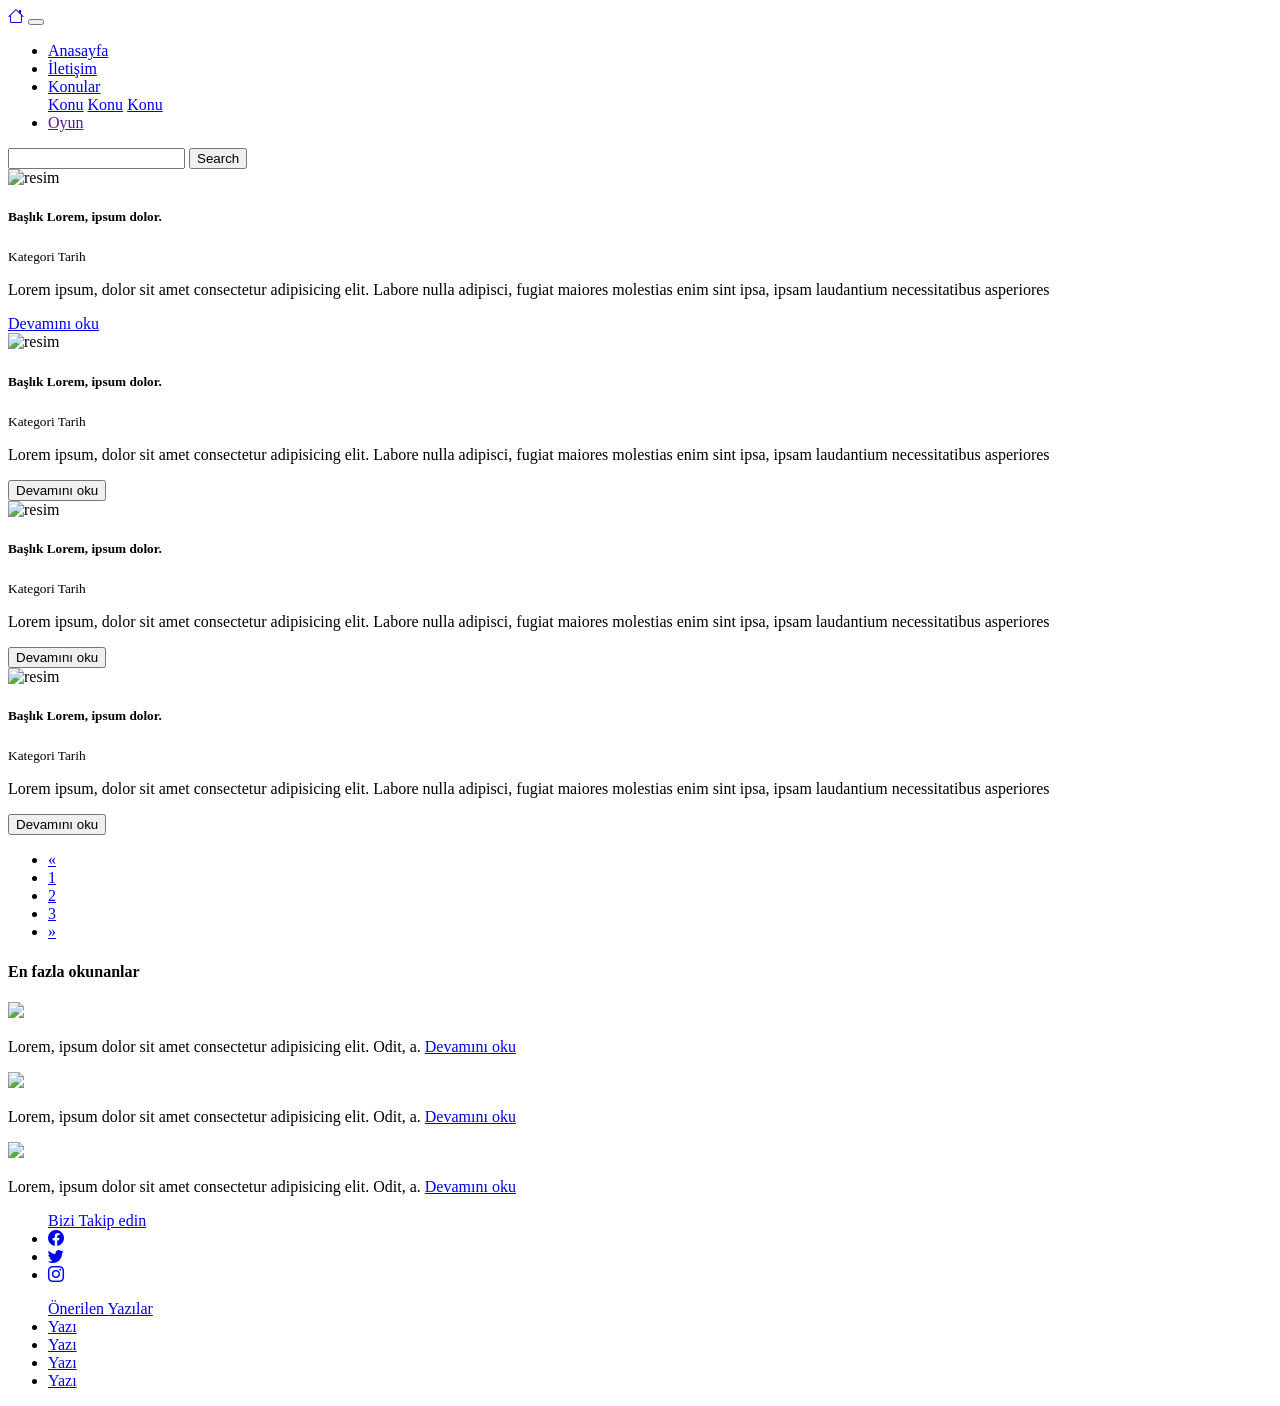
==== index.html @ e3cb40f9 "Update index.html" ====
<!DOCTYPE html>
<html lang="tr">

<head>
    <meta charset="UTF-8">
    <meta http-equiv="X-UA-Compatible" content="IE=edge">
    <meta name="viewport" content="width=device-width, initial-scale=1.0">
    <title>Blog</title>
    <link rel="stylesheet" href="css/bootstrap.min.css">
    <!-- Bootstrap icons -->
    <link rel="stylesheet" href="https://cdn.jsdelivr.net/npm/bootstrap-icons@1.8.3/font/bootstrap-icons.css">
</head>

<body>

    <nav class="navbar navbar-expand-md navbar-dark bg-info py-3">
        <div class="container">
            <a href="index.html" class="navbar-brand"><i class="bi bi-house"></i></a>
            <button class="navbar-toggler" data-toggle="collapse" data-target="#ust-menu">
                <span class="navbar-toggler-icon"></span>
            </button>

            <div class="collapse navbar-collapse text-center" id="ust-menu">
                <ul class="navbar-nav ml-5">
                    <li class="nav-item active">
                        <a href="index.html" class="nav-link">Anasayfa</a>
                    </li>
                    <li class="nav-item">
                        <a href="iletisim.html" class="nav-link mx-md-3">İletişim</a>
                    </li>
                    <li class="nav-item dropdown">
                        <a href="#" class="nav-link dropdown-toggle ml-2 ml-md-0" data-toggle="dropdown"
                            data-target="#dropdownlink">Konular</a>
                        <div class="dropdown-menu w-50 mt-0 mt-md-2 mx-auto py-0" aria-labelledby="dropdownlink">
                            <a href="konu.html" class="dropdown-item">Konu</a>
                            <a href="konu.html" class="dropdown-item">Konu</a>
                            <a href="konu.html" class="dropdown-item">Konu</a>
                        </div>
                    </li>
                <li class="nav-item">
                    <a href="" class="nav-link"> Oyun </a>
                    </li>
                </ul>

                <form class="form-inline d-block my-3 my-md-0 mx-auto mx-md-0 ml-md-auto">
                    <input class="form-control" type="search">
                    <button class="btn btn-success mt-2 my-sm-0" type="submit">Search</button>
                </form>

            </div>

        </div>
    </nav>
    <!-- navbar kapanış -->

    <div class="container-fluid bg-light">
        <!-- article başlangıç. -->
        <article class="container bg-white pt-5">
            <div class="row pt-5">
                <div class="col-md-8">
                    <div class="row border-bottom mt-5">
                        <div class="col-lg-6 px-lg-3">
                            <img src='https://via.placeholder.com/300x150' class="img-fluid w-100" alt="resim">
                        </div>
                        <div class="col-lg-6 px-lg-1">

                            <h5 class="mt-2 mt-lg-0">Başlık Lorem, ipsum dolor.</h5>
                            <small class="my-2">
                                Kategori <span class="ml-2"> Tarih </span>
                            </small>
                            <p>
                                Lorem ipsum, dolor sit amet consectetur adipisicing elit. Labore nulla adipisci,
                                fugiat maiores molestias enim sint ipsa, ipsam laudantium necessitatibus
                                asperiores
                            </p>
                            <a href="sayfa.html" class="btn btn-sm btn-outline-success mb-3"> Devamını oku</a>
                        </div>

                    </div>
                    <div class="row border-bottom mt-5">
                        <div class="col-lg-6 px-lg-3">
                            <img src='https://via.placeholder.com/300x150' class="img-fluid w-100" alt="resim">
                        </div>
                        <div class="col-lg-6 px-lg-1">

                            <h5 class="mt-2 mt-lg-0">Başlık Lorem, ipsum dolor.</h5>
                            <small class="my-2">
                                Kategori <span class="ml-2"> Tarih </span>
                            </small>
                            <p>
                                Lorem ipsum, dolor sit amet consectetur adipisicing elit. Labore nulla adipisci,
                                fugiat maiores molestias enim sint ipsa, ipsam laudantium necessitatibus
                                asperiores
                            </p>
                            <button class="btn btn-sm btn-outline-success mb-3"> Devamını oku</button>
                        </div>

                    </div>
                    <div class="row border-bottom mt-5">
                        <div class="col-lg-6 px-lg-3">
                            <img src='https://via.placeholder.com/300x150' class="img-fluid w-100" alt="resim">
                        </div>
                        <div class="col-lg-6 px-lg-1">

                            <h5 class="mt-2 mt-lg-0">Başlık Lorem, ipsum dolor.</h5>
                            <small class="my-2">
                                Kategori <span class="ml-2"> Tarih </span>
                            </small>
                            <p>
                                Lorem ipsum, dolor sit amet consectetur adipisicing elit. Labore nulla adipisci,
                                fugiat maiores molestias enim sint ipsa, ipsam laudantium necessitatibus
                                asperiores
                            </p>
                            <button class="btn btn-sm btn-outline-success mb-3"> Devamını oku</button>
                        </div>

                    </div>
                    <div class="row border-bottom mt-5">
                        <div class="col-lg-6 px-lg-3">
                            <img src='https://via.placeholder.com/300x150' class="img-fluid w-100" alt="resim">
                        </div>
                        <div class="col-lg-6 px-lg-1">

                            <h5 class="mt-2 mt-lg-0">Başlık Lorem, ipsum dolor.</h5>
                            <small class="my-2">
                                Kategori <span class="ml-2"> Tarih </span>
                            </small>
                            <p>
                                Lorem ipsum, dolor sit amet consectetur adipisicing elit. Labore nulla adipisci,
                                fugiat maiores molestias enim sint ipsa, ipsam laudantium necessitatibus
                                asperiores
                            </p>
                            <button class="btn btn-sm btn-outline-success mb-3"> Devamını oku</button>
                        </div>

                    </div>
                    <nav aria-label="articles-pagination ">
                        <ul class="pagination justify-content-center my-5 pb-5">
                            <li class="page-item disabled">
                                <a class="page-link" href="#" aria-label="Previous">
                                    <span aria-hidden="true">&laquo;</span>
                                </a>
                            </li>
                            <li class="page-item active">
                                <a href="#" class="page-link">1</a>
                            </li>
                            <li class="page-item">
                                <a href="#" class="page-link">2</a>
                            </li>
                            <li class="page-item">
                                <a href="#" class="page-link">3</a>
                            </li>
                            <li class="page-item">
                                <a class="page-link" href="#" aria-label="Next">
                                    <span aria-hidden="true">&raquo;</span>
                                </a>
                            </li>
                        </ul>
                    </nav>
                </div>
                

                <div class="col-md-4">
                    <h4 class="text-center mt-5 lead">En fazla okunanlar</h4>
                    <div class="card border-0 p-0 mt-5 mx-lg-2">
                        <img class="card-img-top rounded" src='https://via.placeholder.com/300x150'>
                        <div class="card-body px-2 py-2">
                            <p class="card-text h6 text-justify">
                                Lorem, ipsum dolor sit amet consectetur adipisicing elit. Odit, a.
                                <a href="sayfa.html" class="btn btn-sm btn-outline-success my-2 d-block">
                                    Devamını oku</a>
                            </p>
                        </div>
                    </div>
                    <div class="card border-0 p-0 mt-5 mx-lg-2">
                        <img class="card-img-top rounded" src='https://via.placeholder.com/300x150'>
                        <div class="card-body px-2 py-2">
                            <p class="card-text h6 text-justify">
                                Lorem, ipsum dolor sit amet consectetur adipisicing elit. Odit, a.
                                <a href="sayfa.html" class="btn btn-sm btn-outline-success my-2 d-block">
                                    Devamını oku</a>
                            </p>
                        </div>
                    </div>
                    <div class="card border-0 p-0 mt-5 mx-lg-2">
                        <img class="card-img-top rounded" src='https://via.placeholder.com/300x150'>
                        <div class="card-body px-2 py-2">
                            <p class="card-text h6 text-justify">
                                Lorem, ipsum dolor sit amet consectetur adipisicing elit. Odit, a.
                                <a href="sayfa.html" class="btn btn-sm btn-outline-success my-2 d-block">
                                    Devamını oku</a>
                            </p>
                        </div>
                    </div>

                </div>

            </div>
            <!--row kapanış-->
        </article>
        <!-- article kapanış -->

    </div>
    <!-- container-fluid kapanış  -->

    <footer class="bg-dark pt-5 d-flex justify-content-center ">

        <div class="container">
            <div class="row ">
                <div class="col-md-3 offset-md-3">
                    <ul class="list-unstyled text-center">
                        <a href="#" class="d-block mb-1 text-light text-decoration-none">Bizi Takip edin</a>
                        <li><a href="#" class="text-white d-block pt-2"><i class="bi bi-facebook"> </i></a></li>
                        <li><a href="#" class="text-white d-block py-2"><i class="bi bi-twitter "> </i></a></li>
                        <li><a href="#" class="text-white"><i class="bi bi-instagram"> </i></a></li>
                    </ul>
                </div>

                <div class="col-md-3">
                    <ul class="list-unstyled text-center">
                        <a href="#" class="d-block mb-1 text-light text-decoration-none">Önerilen Yazılar</a>
                        <li><a href="sayfa.html" class="text-white text-decoration-none">Yazı</a></li>
                        <li><a href="sayfa.html" class="text-white text-decoration-none">Yazı</a></li>
                        <li><a href="sayfa.html" class="text-white text-decoration-none">Yazı</a></li>
                        <li><a href="sayfa.html" class="text-white text-decoration-none">Yazı</a></li>

                    </ul>
                </div>
            </div>



        </div>
    </footer>


    <script src="js/jquery-3.5.1.slim.min.js"></script>
    <script src="js/bootstrap.bundle.min.js"></script>
</body>

</html>
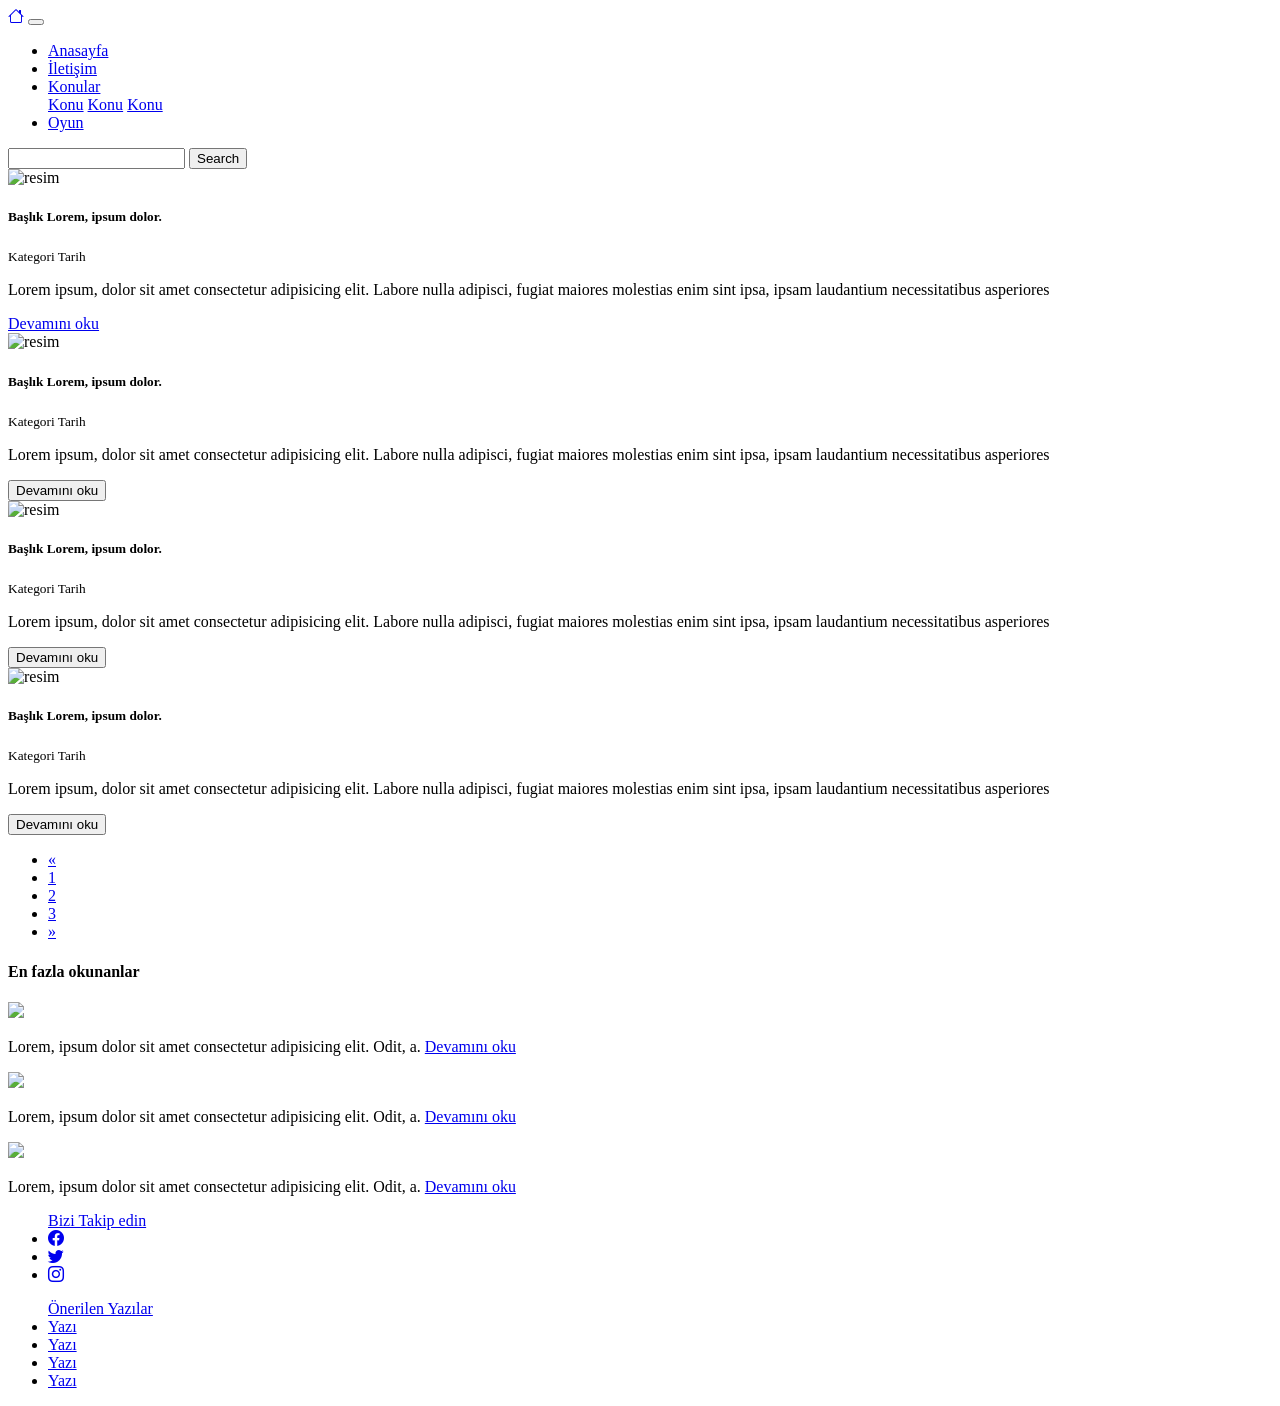
==== commit 2f53a45b: "Update index.html" ====
--- a/index.html
+++ b/index.html
@@ -38,7 +38,7 @@
                         </div>
                     </li>
                 <li class="nav-item">
-                    <a href="" class="nav-link"> Oyun </a>
+                    <a href="V1/" class="nav-link"> Oyun </a>
                     </li>
                 </ul>
 
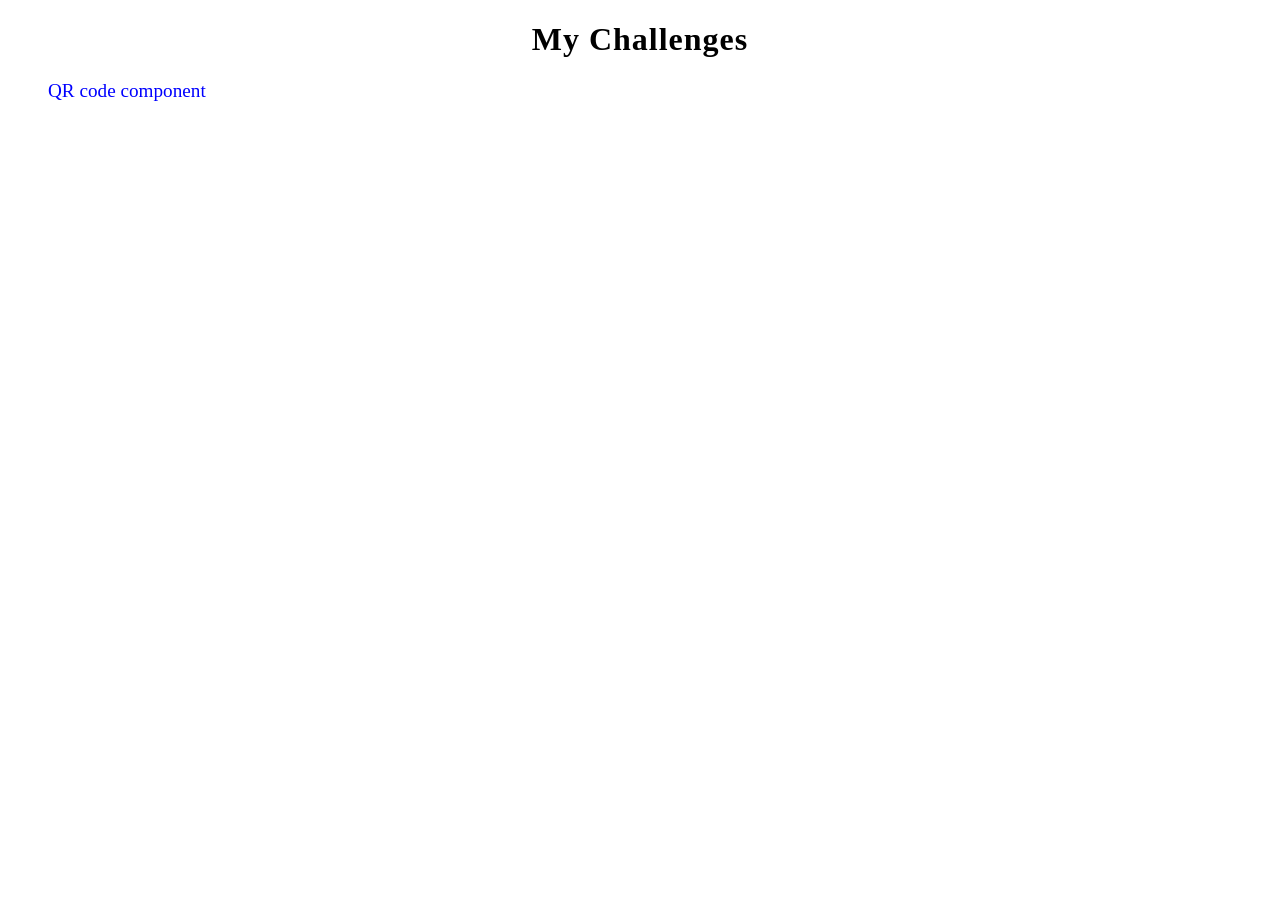
==== commit cc9e9070: "Add files via upload" ====
--- a/index.html
+++ b/index.html
@@ -1,241 +1,42 @@
 <!DOCTYPE html>
-<html lang="tr">
+<html lang="en">
 
 <head>
     <meta charset="UTF-8">
-    <meta http-equiv="X-UA-Compatible" content="IE=edge">
     <meta name="viewport" content="width=device-width, initial-scale=1.0">
-    <title>Blog</title>
-    <link rel="stylesheet" href="css/bootstrap.min.css">
-    <!-- Bootstrap icons -->
-    <link rel="stylesheet" href="https://cdn.jsdelivr.net/npm/bootstrap-icons@1.8.3/font/bootstrap-icons.css">
+    <title>Challenges
+    </title>
+    <style>
+        h1 {
+            font-family: 'Times New Roman', Times, serif;
+            font-size: 2rem; 
+            letter-spacing: 1px;
+            text-align: center;
+        }
+
+        ul{
+            list-style-type: none;
+            display: flex;
+            gap: 30px;
+        }
+
+        a{
+            text-decoration:none;
+            font-size: 1.2rem;
+            color: blue;
+        }
+    </style>
 </head>
 
 <body>
+    <h1>My Challenges</h1>
 
-    <nav class="navbar navbar-expand-md navbar-dark bg-info py-3">
-        <div class="container">
-            <a href="index.html" class="navbar-brand"><i class="bi bi-house"></i></a>
-            <button class="navbar-toggler" data-toggle="collapse" data-target="#ust-menu">
-                <span class="navbar-toggler-icon"></span>
-            </button>
+    <ul>
+        <li>
+            <a href="qr-code-component-main/index.html"> QR code component </a>
+        </li>
+    </ul>
 
-            <div class="collapse navbar-collapse text-center" id="ust-menu">
-                <ul class="navbar-nav ml-5">
-                    <li class="nav-item active">
-                        <a href="index.html" class="nav-link">Anasayfa</a>
-                    </li>
-                    <li class="nav-item">
-                        <a href="iletisim.html" class="nav-link mx-md-3">İletişim</a>
-                    </li>
-                    <li class="nav-item dropdown">
-                        <a href="#" class="nav-link dropdown-toggle ml-2 ml-md-0" data-toggle="dropdown"
-                            data-target="#dropdownlink">Konular</a>
-                        <div class="dropdown-menu w-50 mt-0 mt-md-2 mx-auto py-0" aria-labelledby="dropdownlink">
-                            <a href="konu.html" class="dropdown-item">Konu</a>
-                            <a href="konu.html" class="dropdown-item">Konu</a>
-                            <a href="konu.html" class="dropdown-item">Konu</a>
-                        </div>
-                    </li>
-                <li class="nav-item">
-                    <a href="V1/" class="nav-link"> Oyun </a>
-                    </li>
-                </ul>
-
-                <form class="form-inline d-block my-3 my-md-0 mx-auto mx-md-0 ml-md-auto">
-                    <input class="form-control" type="search">
-                    <button class="btn btn-success mt-2 my-sm-0" type="submit">Search</button>
-                </form>
-
-            </div>
-
-        </div>
-    </nav>
-    <!-- navbar kapanış -->
-
-    <div class="container-fluid bg-light">
-        <!-- article başlangıç. -->
-        <article class="container bg-white pt-5">
-            <div class="row pt-5">
-                <div class="col-md-8">
-                    <div class="row border-bottom mt-5">
-                        <div class="col-lg-6 px-lg-3">
-                            <img src='https://via.placeholder.com/300x150' class="img-fluid w-100" alt="resim">
-                        </div>
-                        <div class="col-lg-6 px-lg-1">
-
-                            <h5 class="mt-2 mt-lg-0">Başlık Lorem, ipsum dolor.</h5>
-                            <small class="my-2">
-                                Kategori <span class="ml-2"> Tarih </span>
-                            </small>
-                            <p>
-                                Lorem ipsum, dolor sit amet consectetur adipisicing elit. Labore nulla adipisci,
-                                fugiat maiores molestias enim sint ipsa, ipsam laudantium necessitatibus
-                                asperiores
-                            </p>
-                            <a href="sayfa.html" class="btn btn-sm btn-outline-success mb-3"> Devamını oku</a>
-                        </div>
-
-                    </div>
-                    <div class="row border-bottom mt-5">
-                        <div class="col-lg-6 px-lg-3">
-                            <img src='https://via.placeholder.com/300x150' class="img-fluid w-100" alt="resim">
-                        </div>
-                        <div class="col-lg-6 px-lg-1">
-
-                            <h5 class="mt-2 mt-lg-0">Başlık Lorem, ipsum dolor.</h5>
-                            <small class="my-2">
-                                Kategori <span class="ml-2"> Tarih </span>
-                            </small>
-                            <p>
-                                Lorem ipsum, dolor sit amet consectetur adipisicing elit. Labore nulla adipisci,
-                                fugiat maiores molestias enim sint ipsa, ipsam laudantium necessitatibus
-                                asperiores
-                            </p>
-                            <button class="btn btn-sm btn-outline-success mb-3"> Devamını oku</button>
-                        </div>
-
-                    </div>
-                    <div class="row border-bottom mt-5">
-                        <div class="col-lg-6 px-lg-3">
-                            <img src='https://via.placeholder.com/300x150' class="img-fluid w-100" alt="resim">
-                        </div>
-                        <div class="col-lg-6 px-lg-1">
-
-                            <h5 class="mt-2 mt-lg-0">Başlık Lorem, ipsum dolor.</h5>
-                            <small class="my-2">
-                                Kategori <span class="ml-2"> Tarih </span>
-                            </small>
-                            <p>
-                                Lorem ipsum, dolor sit amet consectetur adipisicing elit. Labore nulla adipisci,
-                                fugiat maiores molestias enim sint ipsa, ipsam laudantium necessitatibus
-                                asperiores
-                            </p>
-                            <button class="btn btn-sm btn-outline-success mb-3"> Devamını oku</button>
-                        </div>
-
-                    </div>
-                    <div class="row border-bottom mt-5">
-                        <div class="col-lg-6 px-lg-3">
-                            <img src='https://via.placeholder.com/300x150' class="img-fluid w-100" alt="resim">
-                        </div>
-                        <div class="col-lg-6 px-lg-1">
-
-                            <h5 class="mt-2 mt-lg-0">Başlık Lorem, ipsum dolor.</h5>
-                            <small class="my-2">
-                                Kategori <span class="ml-2"> Tarih </span>
-                            </small>
-                            <p>
-                                Lorem ipsum, dolor sit amet consectetur adipisicing elit. Labore nulla adipisci,
-                                fugiat maiores molestias enim sint ipsa, ipsam laudantium necessitatibus
-                                asperiores
-                            </p>
-                            <button class="btn btn-sm btn-outline-success mb-3"> Devamını oku</button>
-                        </div>
-
-                    </div>
-                    <nav aria-label="articles-pagination ">
-                        <ul class="pagination justify-content-center my-5 pb-5">
-                            <li class="page-item disabled">
-                                <a class="page-link" href="#" aria-label="Previous">
-                                    <span aria-hidden="true">&laquo;</span>
-                                </a>
-                            </li>
-                            <li class="page-item active">
-                                <a href="#" class="page-link">1</a>
-                            </li>
-                            <li class="page-item">
-                                <a href="#" class="page-link">2</a>
-                            </li>
-                            <li class="page-item">
-                                <a href="#" class="page-link">3</a>
-                            </li>
-                            <li class="page-item">
-                                <a class="page-link" href="#" aria-label="Next">
-                                    <span aria-hidden="true">&raquo;</span>
-                                </a>
-                            </li>
-                        </ul>
-                    </nav>
-                </div>
-                
-
-                <div class="col-md-4">
-                    <h4 class="text-center mt-5 lead">En fazla okunanlar</h4>
-                    <div class="card border-0 p-0 mt-5 mx-lg-2">
-                        <img class="card-img-top rounded" src='https://via.placeholder.com/300x150'>
-                        <div class="card-body px-2 py-2">
-                            <p class="card-text h6 text-justify">
-                                Lorem, ipsum dolor sit amet consectetur adipisicing elit. Odit, a.
-                                <a href="sayfa.html" class="btn btn-sm btn-outline-success my-2 d-block">
-                                    Devamını oku</a>
-                            </p>
-                        </div>
-                    </div>
-                    <div class="card border-0 p-0 mt-5 mx-lg-2">
-                        <img class="card-img-top rounded" src='https://via.placeholder.com/300x150'>
-                        <div class="card-body px-2 py-2">
-                            <p class="card-text h6 text-justify">
-                                Lorem, ipsum dolor sit amet consectetur adipisicing elit. Odit, a.
-                                <a href="sayfa.html" class="btn btn-sm btn-outline-success my-2 d-block">
-                                    Devamını oku</a>
-                            </p>
-                        </div>
-                    </div>
-                    <div class="card border-0 p-0 mt-5 mx-lg-2">
-                        <img class="card-img-top rounded" src='https://via.placeholder.com/300x150'>
-                        <div class="card-body px-2 py-2">
-                            <p class="card-text h6 text-justify">
-                                Lorem, ipsum dolor sit amet consectetur adipisicing elit. Odit, a.
-                                <a href="sayfa.html" class="btn btn-sm btn-outline-success my-2 d-block">
-                                    Devamını oku</a>
-                            </p>
-                        </div>
-                    </div>
-
-                </div>
-
-            </div>
-            <!--row kapanış-->
-        </article>
-        <!-- article kapanış -->
-
-    </div>
-    <!-- container-fluid kapanış  -->
-
-    <footer class="bg-dark pt-5 d-flex justify-content-center ">
-
-        <div class="container">
-            <div class="row ">
-                <div class="col-md-3 offset-md-3">
-                    <ul class="list-unstyled text-center">
-                        <a href="#" class="d-block mb-1 text-light text-decoration-none">Bizi Takip edin</a>
-                        <li><a href="#" class="text-white d-block pt-2"><i class="bi bi-facebook"> </i></a></li>
-                        <li><a href="#" class="text-white d-block py-2"><i class="bi bi-twitter "> </i></a></li>
-                        <li><a href="#" class="text-white"><i class="bi bi-instagram"> </i></a></li>
-                    </ul>
-                </div>
-
-                <div class="col-md-3">
-                    <ul class="list-unstyled text-center">
-                        <a href="#" class="d-block mb-1 text-light text-decoration-none">Önerilen Yazılar</a>
-                        <li><a href="sayfa.html" class="text-white text-decoration-none">Yazı</a></li>
-                        <li><a href="sayfa.html" class="text-white text-decoration-none">Yazı</a></li>
-                        <li><a href="sayfa.html" class="text-white text-decoration-none">Yazı</a></li>
-                        <li><a href="sayfa.html" class="text-white text-decoration-none">Yazı</a></li>
-
-                    </ul>
-                </div>
-            </div>
-
-
-
-        </div>
-    </footer>
-
-
-    <script src="js/jquery-3.5.1.slim.min.js"></script>
-    <script src="js/bootstrap.bundle.min.js"></script>
 </body>
 
-</html>
+</html>
